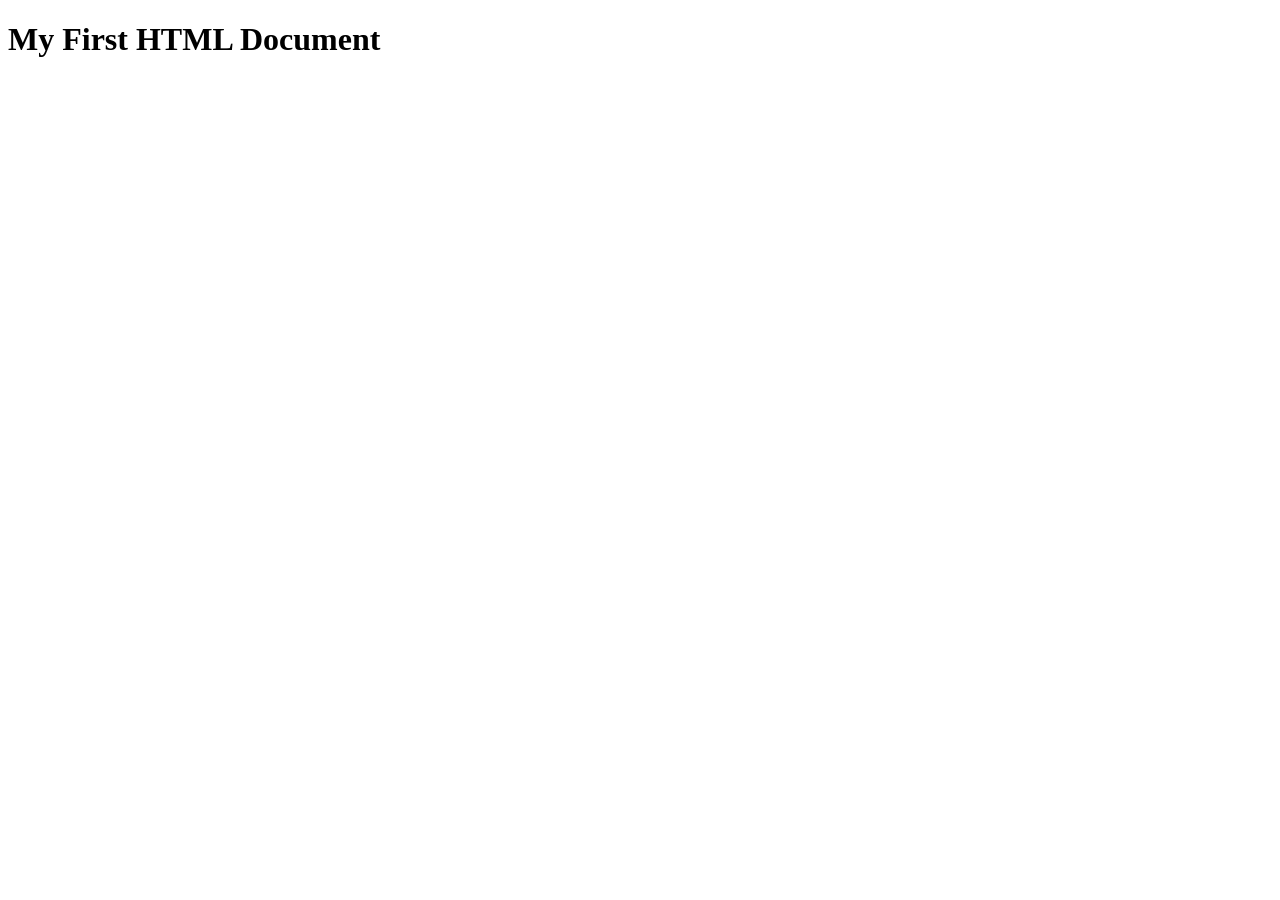
==== fit3179_assign_2/index.html @ be22b01f "Add files via upload a new file uploaded" ====
<!DOCTYPE html>
<html lang="en">
<head>
    <meta charset="UTF-8">
    <meta name="viewport" content="width=device-width, initial-scale=1.0">
    <title>My First HTML Document</title>
</head>
<body>
    <h1>My First HTML Document</h1>
</body>
</html>
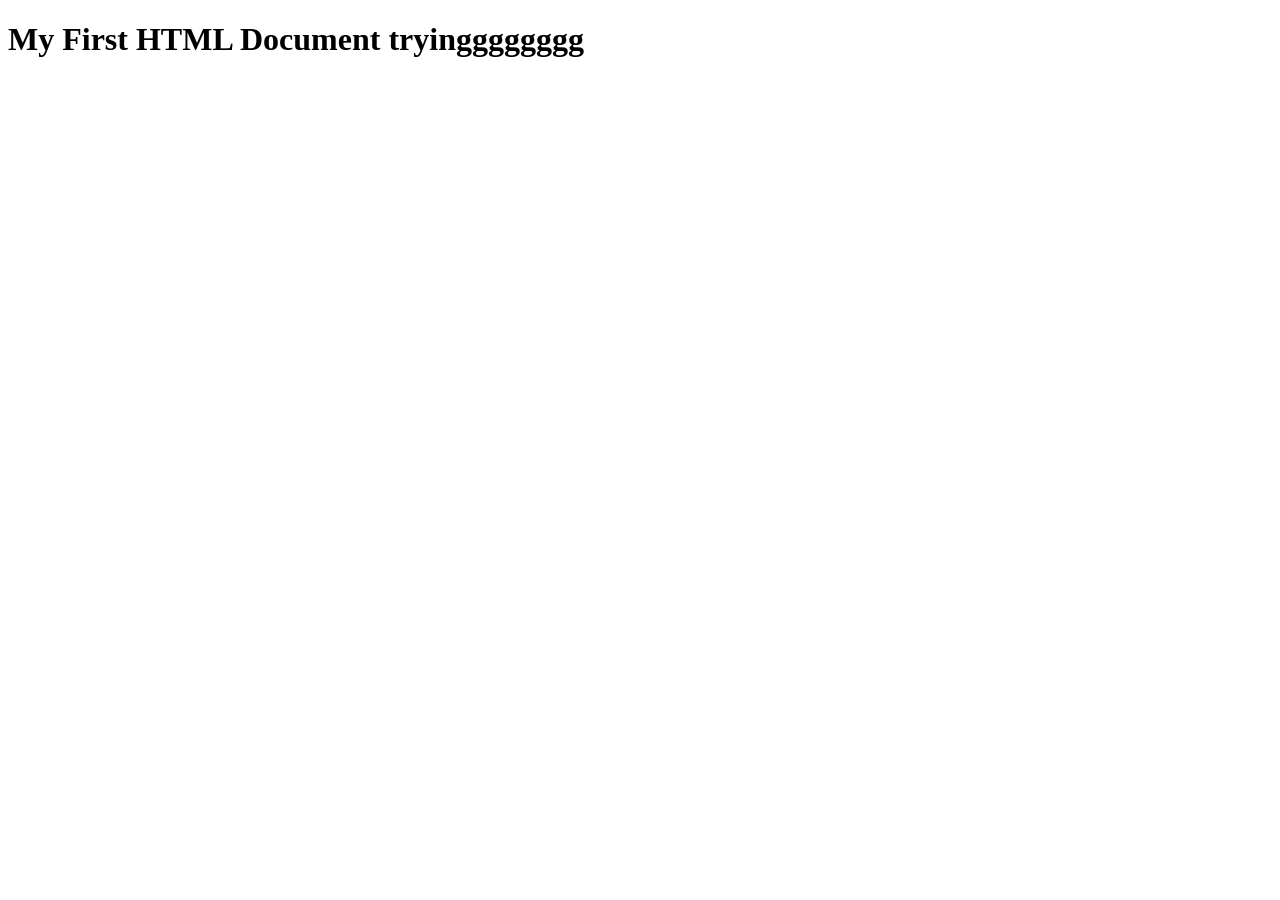
==== commit 4d6e154a: "testing some deployment" ====
--- a/fit3179_assign_2/index.html
+++ b/fit3179_assign_2/index.html
@@ -6,6 +6,6 @@
     <title>My First HTML Document</title>
 </head>
 <body>
-    <h1>My First HTML Document</h1>
+    <h1>My First HTML Document tryingggggggg</h1>
 </body>
 </html>
